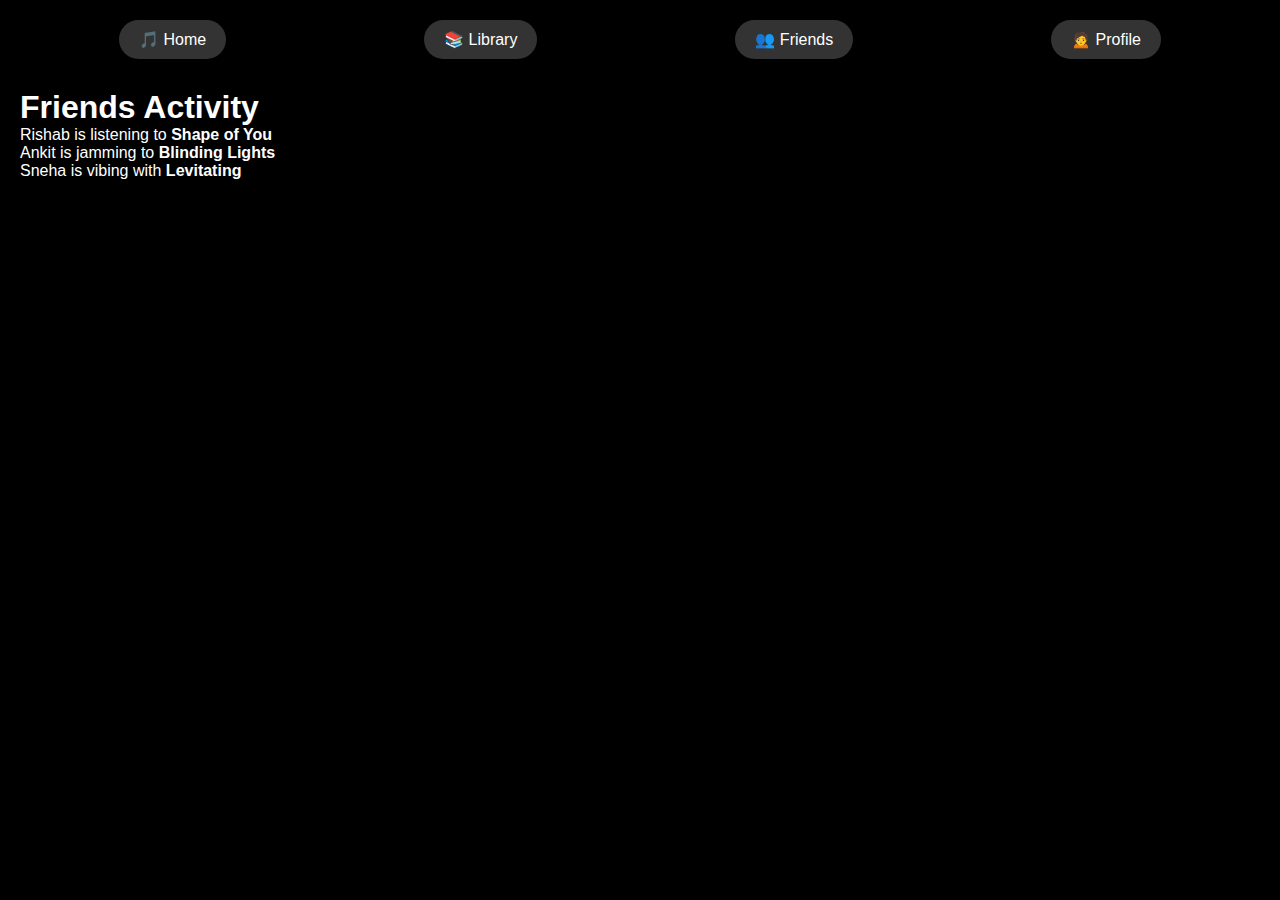
==== friends.html @ 705f9813 "Create friends.html" ====
<!DOCTYPE html>
<html lang="en">
<head>
  <meta charset="UTF-8" />
  <meta name="viewport" content="width=device-width, initial-scale=1.0" />
  <title>Suno - Friends</title>
  <link rel="stylesheet" href="styles.css" />
</head>
<body>
  <div class="container">
    <nav>
      <a href="index.html">🎵 Home</a>
      <a href="library.html">📚 Library</a>
      <a href="friends.html">👥 Friends</a>
      <a href="profile.html">🙍 Profile</a>
    </nav>

    <h1>Friends Activity</h1>
    <div id="friends">
      <p>Rishab is listening to <b>Shape of You</b></p>
      <p>Ankit is jamming to <b>Blinding Lights</b></p>
      <p>Sneha is vibing with <b>Levitating</b></p>
    </div>
  </div>
</body>
</html>
---- styles.css ----
* {
  margin: 0;
  padding: 0;
  box-sizing: border-box;
  font-family: 'Poppins', sans-serif;
}

body {
  background-color: #000;
  color: white;
}

.container {
  padding: 20px;
}

nav {
  display: flex;
  justify-content: space-around;
  margin-bottom: 30px;
}

nav a {
  color: #fff;
  text-decoration: none;
  padding: 10px 20px;
  border-radius: 20px;
  background-color: #333;
}

nav a:hover {
  background-color: #ff0077;
}

header {
  text-align: center;
}

input, button {
  padding: 12px;
  margin: 10px;
  border-radius: 30px;
  border: none;
}

button {
  background-color: #ff0077;
  color: white;
  cursor: pointer;
}

button:hover {
  background-color: #e6006e;
}

.results {
  display: flex;
  flex-wrap: wrap;
  justify-content: center;
}

.song {
  background-color: #222;
  border-radius: 15px;
  margin: 10px;
  padding: 20px;
  width: 300px;
}

.song img {
  width: 100%;
  border-radius: 10px;
}

audio {
  width: 100%;
}

.avatar {
  width: 120px;
  border-radius: 50%;
}
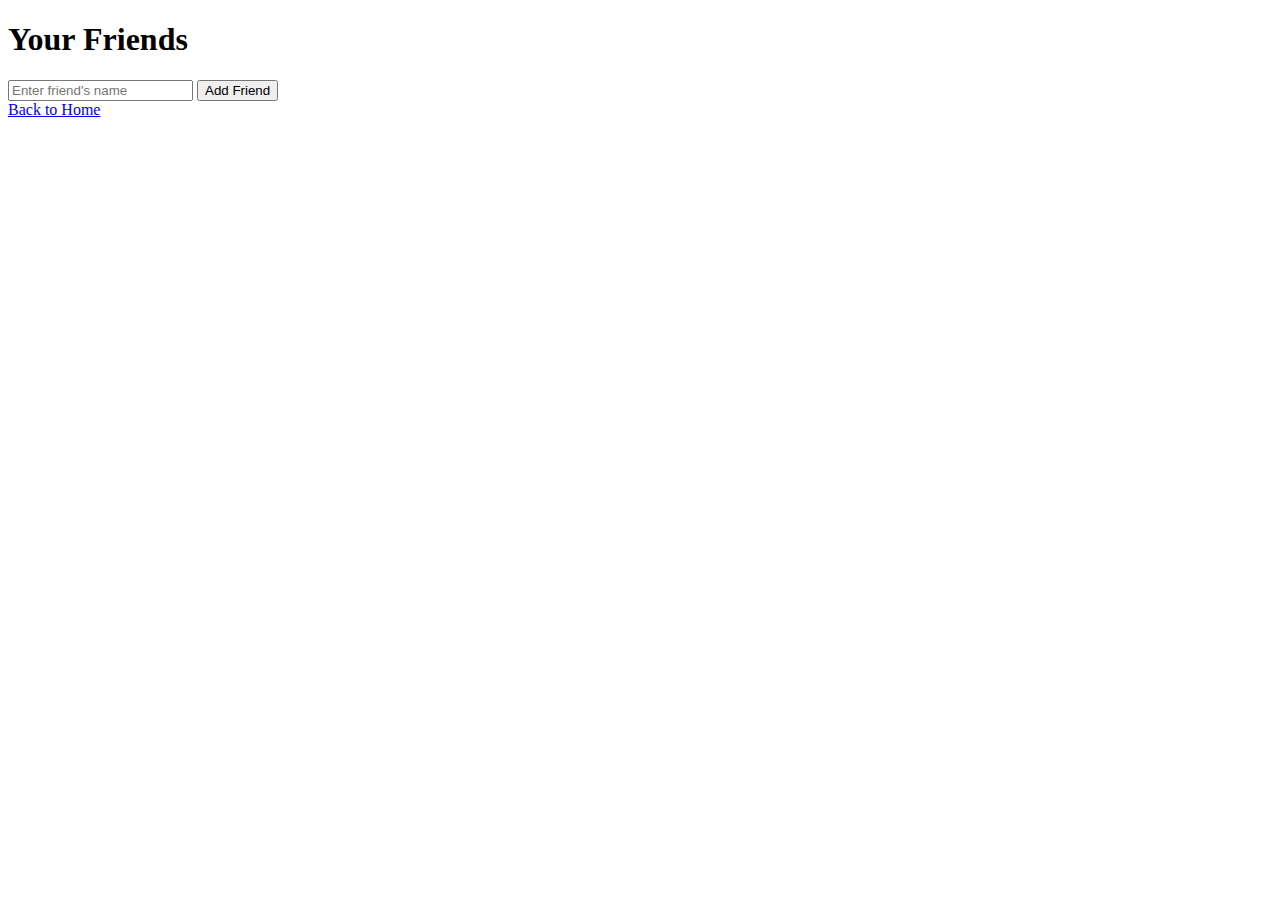
==== commit a7917f4e: "Update friends.html" ====
--- a/friends.html
+++ b/friends.html
@@ -3,24 +3,18 @@
 <head>
   <meta charset="UTF-8" />
   <meta name="viewport" content="width=device-width, initial-scale=1.0" />
-  <title>Suno - Friends</title>
-  <link rel="stylesheet" href="styles.css" />
+  <title>Your Friends - Suno</title>
+  <link rel="stylesheet" href="style.css" />
 </head>
 <body>
-  <div class="container">
-    <nav>
-      <a href="index.html">🎵 Home</a>
-      <a href="library.html">📚 Library</a>
-      <a href="friends.html">👥 Friends</a>
-      <a href="profile.html">🙍 Profile</a>
-    </nav>
-
-    <h1>Friends Activity</h1>
-    <div id="friends">
-      <p>Rishab is listening to <b>Shape of You</b></p>
-      <p>Ankit is jamming to <b>Blinding Lights</b></p>
-      <p>Sneha is vibing with <b>Levitating</b></p>
-    </div>
+  <div class="friends-container">
+    <h1>Your Friends</h1>
+    <input type="text" id="friend-name" placeholder="Enter friend's name" />
+    <button onclick="addFriend()">Add Friend</button>
+    <div id="friend-list"></div>
+    <a href="index.html" class="btn">Back to Home</a>
   </div>
+  
+  <script src="script.js"></script>
 </body>
 </html>
